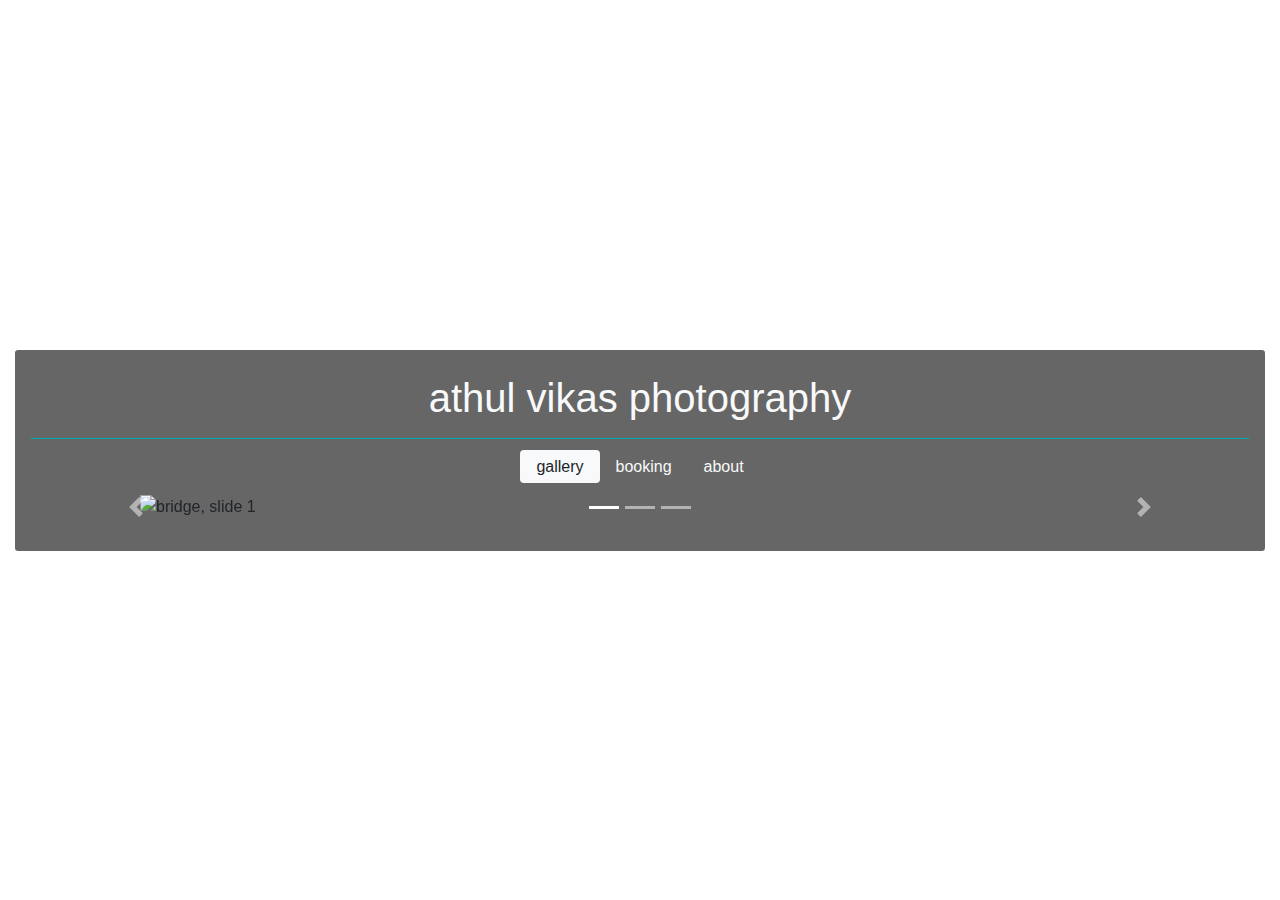
==== home.html @ 5b365679 "okay new shit new shit" ====
<!-- author: aniruddh doki -->
<!DOCTYPE html>
<html lang="en">

<head>
    <title>Athul Vikas Photography & Artwork</title>
    <meta charset="utf-8">
    <meta name="viewport" content="width=device-width, initial-scale=1, shrink-to-fit=no">
    <link rel="stylesheet" href="https://maxcdn.bootstrapcdn.com/bootstrap/4.5.2/css/bootstrap.min.css">
    <script src="https://ajax.googleapis.com/ajax/libs/jquery/3.5.1/jquery.min.js"></script>
    <script src="https://cdnjs.cloudflare.com/ajax/libs/popper.js/1.16.0/umd/popper.min.js"></script>
    <script src="https://maxcdn.bootstrapcdn.com/bootstrap/4.5.2/js/bootstrap.min.js"></script>
    <link rel="stylesheet" href="https://cdnjs.cloudflare.com/ajax/libs/animate.css/4.1.1/animate.min.css">
    <link rel="stylesheet" href="./newIndex.css">
    <script src="./newIndex.js"></script>
</head>

<body>
    <!-- opening -->
    <div class="container-fluid" id="opening">
        <div class="h-100 d-flex justify-content-center align-items-center">
            <div class="container-fluid p-3 backgroundColor rounded-sm">
                <a class="nav-link btn-outline-light" href="./home.html">
                    <h1 class="animate__animated animate__fadeIn text-center" id="athul">athul vikas photography</h1>
                </a>
                <div class="line animate__animated animate__zoomIn"></div>
                <ul class="nav nav-pills justify-content-center pt-3" role="tablist">
                    <li class="nav-item">
                        <a class="nav-link d-inline btn-outline-light animate__animated animate__fadeIn active" id="galleryPill" href="#portfolio" data-toggle="pill" role="tab">gallery</a>
                    </li>
                    <li class="nav-item">
                        <a class="nav-link d-inline btn-outline-light animate__animated animate__fadeIn" href="#inquiries">booking</a>
                    </li>
                    <li class="nav-item">
                        <a class="nav-link d-inline btn-outline-light animate__animated animate__fadeIn" href="#about">about</a>
                    </li>
                </ul>
                <div class="tab-content">
                    <div class="tab-pane active" id="portfolio">
                        <div class="carousel slide p-3 my-auto" id="slides" data-ride="carousel" id="carousel">
                            <ol class="carousel-indicators">
                                <li data-target="#slides" data-slide-to="0" class="active"></li>
                                <li data-target="#slides" data-slide-to="1"></li>
                                <li data-target="#slides" data-slide-to="2"></li>
                            </ol>
                            <div class="carousel-inner">
                                <div class="carousel-item active">
                                    <img class="d-block w-100 portfolioImages" src="./bridge.JPG" alt="bridge, slide 1">
                                </div>
                                <div class="carousel-item">
                                    <img class="d-block w-100 portfolioImages" src="./dog.jpg" alt="dog, slide 2">
                                </div>
                                <div class="carousel-item">
                                    <img class="d-block w-100 portfolioImages" src="./creekLongExposure.jpg" alt="creek, slide 3">
                                </div>
                                <a class="carousel-control-prev" href="#slides" role="button" data-slide="prev">
                                    <span class="carousel-control-prev-icon" aria-hidden="true"></span>
                                    <span class="sr-only">Previous</span>
                                </a>
                                <a class="carousel-control-next" href="#slides" role="button" data-slide="next">
                                    <span class="carousel-control-next-icon" aria-hidden="true"></span>
                                    <span class="sr-only">Next</span>
                                </a>
                            </div>
                        </div>
                    </div>
                </div>
            </div>
        </div>
        
    </div>

    <!-- navbar
    <nav class="navbar navbar-dark navbar-expand-md sticky-top bg-transparent">
        <a class="navbar-brand" href="#opening" style="color: rgba(0, 0, 0, 1);">athul vikas</a>
        <button class="navbar-toggler" type="button" data-toggle="collapse" data-target="#navButtons">
            <span class="navbar-toggler-icon" style="color: black;"></span>
        </button>
        <div class="collapse navbar-collapse ml-auto" id="navButtons">
            <ul class="navbar-nav">
                <li class="nav-item">
                    <a class="nav-link" href="#inquiries" style="color: rgba(0, 0, 0, 1);">booking</a>
                </li>
                <li class="nav-item">
                    <a class="nav-link" href="#portfolio" style="color: rgba(0, 0, 0, 1);">gallery</a>
                </li>
                <li class="nav-item">
                    <a class="nav-link" href="#about" style="color: rgba(0, 0, 0, 1);">about</a>
                </li>
            </ul>
        </div>
    </nav> -->

    <!-- portfolio
    <div class="container-fluid" id="portfolio">
        <div class="h-100 d-flex justify-content-center align-items-center">
            <div class="carousel slide p-5 my-auto" id="slides" data-ride="carousel" id="carousel">
                <div class="carousel-inner">
                    <div class="carousel-item active">
                        <img class="d-block w-100 portfolioImages" src="./bridge.JPG" alt="bridge, slide 1">
                    </div>
                    <div class="carousel-item">
                        <img class="d-block w-100 portfolioImages" src="./dog.jpg" alt="dog, slide 2">
                    </div>
                    <div class="carousel-item">
                        <img class="d-block w-100 portfolioImages" src="./creekLongExposure.jpg" alt="creek, slide 3">
                    </div>
                    <a class="carousel-control-prev" href="#slides" role="button" data-slide="prev">
                        <span class="carousel-control-prev-icon" aria-hidden="true"></span>
                        <span class="sr-only">Previous</span>
                    </a>
                    <a class="carousel-control-next" href="#slides" role="button" data-slide="next">
                        <span class="carousel-control-next-icon" aria-hidden="true"></span>
                        <span class="sr-only">Next</span>
                    </a>
                </div>
            </div>
        </div>
    </div> -->
</body>

</html>
---- newIndex.css ----
html {
    font-family: -apple-system, BlinkMacSystemFont, 'Segoe UI', Roboto, Oxygen, Ubuntu, Cantarell, 'Open Sans', 'Helvetica Neue', sans-serif;
    scroll-behavior: smooth;
    height: 100%;
    background-color: #eeeeee;
}

img {
    max-width: 1000px;
    margin-left: auto;
    margin-right: auto;
}

.line {
    border-bottom: thin solid#00adb5;
}

.backgroundColor {
    background-color: rgba(0, 0, 0, 0.6);
}

#opening {
    height: 100vh;
}

#opening {
    background-image: url(./openingBackground.JPG);
    background-attachment: fixed;
    background-position: center;
    background-repeat: no-repeat;
    background-size: cover;
    min-height: 100%;
}
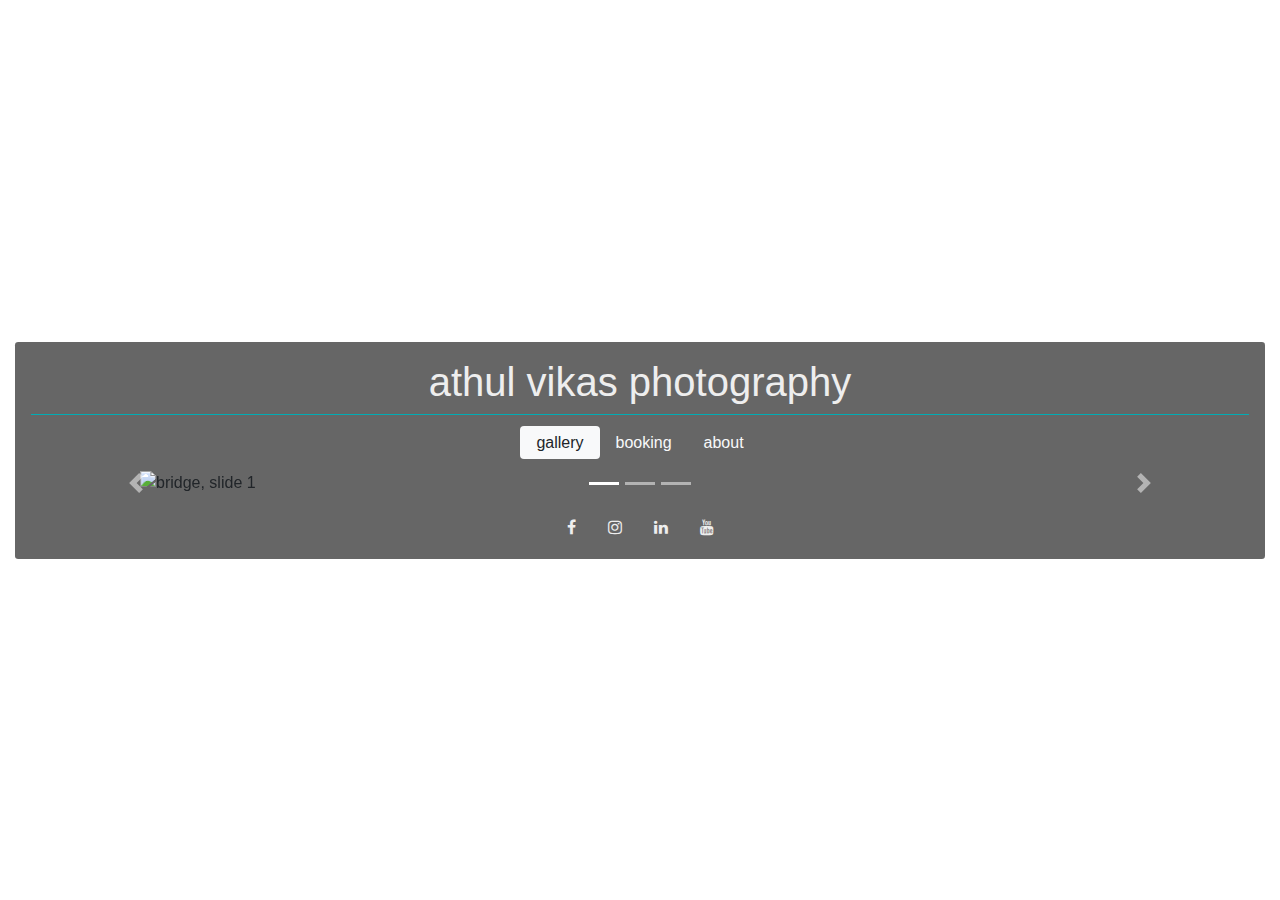
==== commit 7d825a96: "we movin" ====
--- a/home.html
+++ b/home.html
@@ -11,6 +11,7 @@
     <script src="https://cdnjs.cloudflare.com/ajax/libs/popper.js/1.16.0/umd/popper.min.js"></script>
     <script src="https://maxcdn.bootstrapcdn.com/bootstrap/4.5.2/js/bootstrap.min.js"></script>
     <link rel="stylesheet" href="https://cdnjs.cloudflare.com/ajax/libs/animate.css/4.1.1/animate.min.css">
+    <link rel="stylesheet" href="https://cdnjs.cloudflare.com/ajax/libs/font-awesome/4.7.0/css/font-awesome.min.css">
     <link rel="stylesheet" href="./newIndex.css">
     <script src="./newIndex.js"></script>
 </head>
@@ -20,23 +21,21 @@
     <div class="container-fluid" id="opening">
         <div class="h-100 d-flex justify-content-center align-items-center">
             <div class="container-fluid p-3 backgroundColor rounded-sm">
-                <a class="nav-link btn-outline-light" href="./home.html">
-                    <h1 class="animate__animated animate__fadeIn text-center" id="athul">athul vikas photography</h1>
-                </a>
+                <h1 class="animate__animated animate__fadeIn text-center" id="athul" style="color: #eeeeee;">athul vikas photography</h1>
                 <div class="line animate__animated animate__zoomIn"></div>
                 <ul class="nav nav-pills justify-content-center pt-3" role="tablist">
                     <li class="nav-item">
-                        <a class="nav-link d-inline btn-outline-light animate__animated animate__fadeIn active" id="galleryPill" href="#portfolio" data-toggle="pill" role="tab">gallery</a>
+                        <a class="nav-link d-inline btn-outline-light animate__animated animate__fadeIn active" id="galleryPill" href="#gallery" data-toggle="pill" role="tab">gallery</a>
                     </li>
                     <li class="nav-item">
-                        <a class="nav-link d-inline btn-outline-light animate__animated animate__fadeIn" href="#inquiries">booking</a>
+                        <a class="nav-link d-inline btn-outline-light animate__animated animate__fadeIn" href="#booking">booking</a>
                     </li>
                     <li class="nav-item">
                         <a class="nav-link d-inline btn-outline-light animate__animated animate__fadeIn" href="#about">about</a>
                     </li>
                 </ul>
                 <div class="tab-content">
-                    <div class="tab-pane active" id="portfolio">
+                    <div class="tab-pane active" id="gallery">
                         <div class="carousel slide p-3 my-auto" id="slides" data-ride="carousel" id="carousel">
                             <ol class="carousel-indicators">
                                 <li data-target="#slides" data-slide-to="0" class="active"></li>
@@ -64,10 +63,28 @@
                             </div>
                         </div>
                     </div>
+                    <div class="tab-pane" id="booking">
+
+                    </div>
+                </div>
+                <div>
+                    <ul class="nav justify-content-center">
+                        <li class="nav-item">
+                            <a class="nav-link fa fa-facebook socials" href="https://www.facebook.com/athulmanju.vikas/"></a>
+                        </li>
+                        <li class="nav-item">
+                            <a class="nav-link fa fa-instagram socials" href="https://www.instagram.com/athul_vikas/"></a>
+                        </li>
+                        <li class="nav-item">
+                            <a class="nav-link fa fa-linkedin socials" href="https://www.linkedin.com/in/athul-vikas-25b14a1b4/"></a>
+                        </li>
+                        <li class="nav-item">
+                            <a class="nav-link fa fa-youtube socials" href="https://www.youtube.com/channel/UCgok42AfcFy4w2O8bVj9VCA/videos?view_as=subscriber"></a>
+                        </li>
+                    </ul>
                 </div>
             </div>
         </div>
-        
     </div>
 
     <!-- navbar
--- a/newIndex.css
+++ b/newIndex.css
@@ -19,6 +19,10 @@
     background-color: rgba(0, 0, 0, 0.6);
 }
 
+.socials {
+    color: #eeeeee;
+}
+
 #opening {
     height: 100vh;
 }
